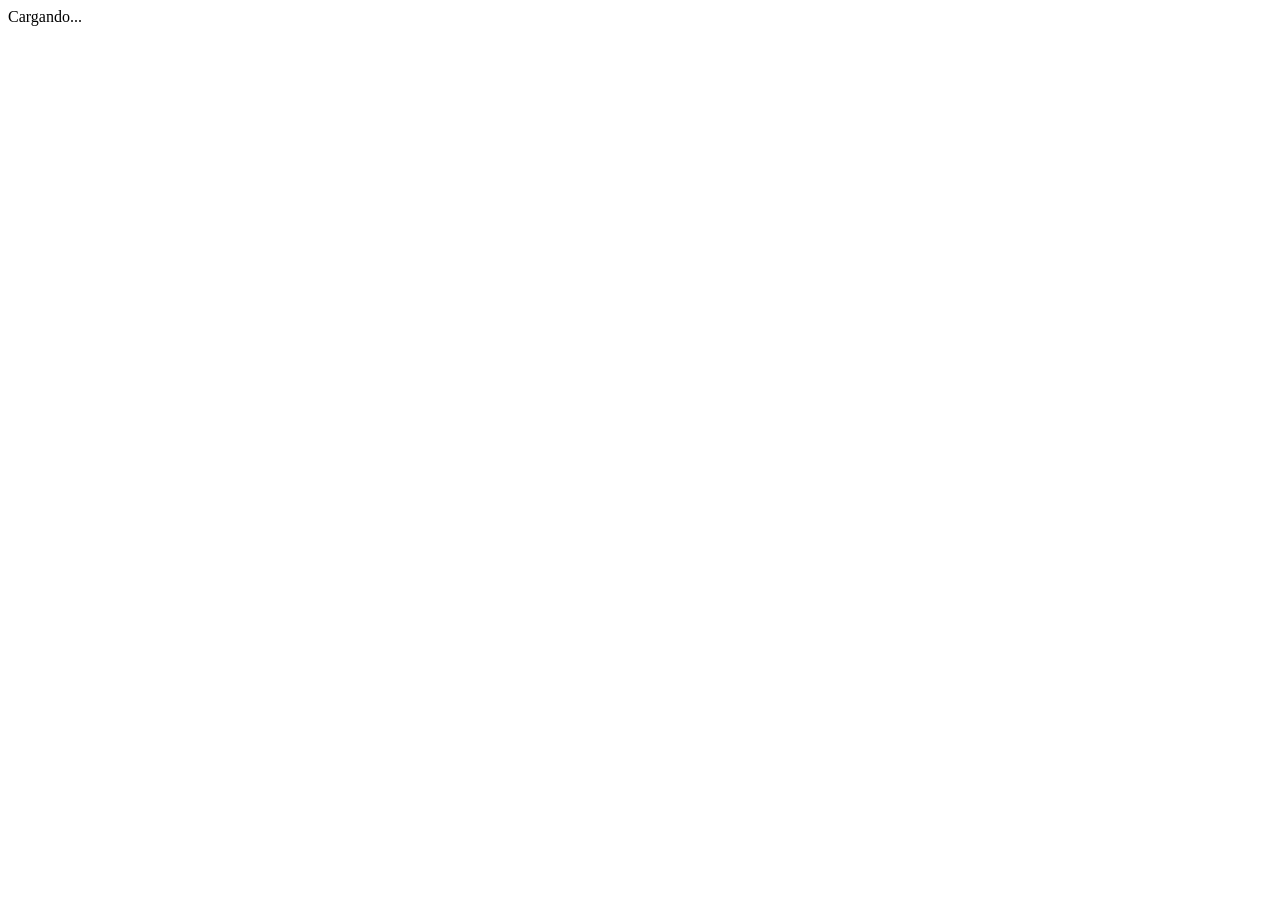
==== src/FedePortfolio.Web/wwwroot/index.html @ 6a857980 "Refactor Blazor project structure and update index.html for improved deployment" ====
<!DOCTYPE html>
<html lang="es">

<head>
    <meta charset="utf-8" />
    <meta name="viewport" content="width=device-width, initial-scale=1.0" />
    <base href="/" />
    <link rel="stylesheet" href="app.css" />
    <link rel="stylesheet" href="FedePortfolio.Web.styles.css" />
    <link rel="icon" type="image/svg+xml" href="favicon.svg" />
    <meta name="description" content="Federico Caltabiano — Estudiante de Informática." />
    <meta name="author" content="Federico Caltabiano" />
    <meta property="og:title" content="Federico Caltabiano" />
    <meta property="og:description"
        content="Estudiante de informática construyendo infraestructura, redes y herramientas en La Plata." />
    <meta property="og:type" content="website" />
    <meta name="theme-color" content="#ffffff" />
    <title>Federico Caltabiano</title>
</head>

<body>
    <div id="app">Cargando...</div>

    <script src="_framework/blazor.webassembly.js"></script>
</body>

</html>
---- src/FedePortfolio.Web/wwwroot/app.css ----
:root {
  --color-bg: #ffffff;
  --color-fg: #0a0a0a;
  --color-fg-muted: #6b6b6b;
  --color-fg-subtle: #9a9a9a;
  --color-border: #e5e5e5;
  --color-border-strong: #d4d4d4;
  --color-border-faint: #f0f0f0;
  --color-hover: #171717;
  --color-link: #0a0a0a;
  --color-code-bg: #f5f5f5;
  --color-code-fg: #1a1a1a;
  --color-selection-bg: #0a0a0a;
  --color-selection-fg: #ffffff;

  --font-sans: ui-sans-serif, -apple-system, BlinkMacSystemFont, "Inter", "Segoe UI", system-ui, "Helvetica Neue", Arial, sans-serif;
  --font-mono: ui-monospace, "JetBrains Mono", "SF Mono", Menlo, Monaco, Consolas, "Liberation Mono", "Courier New", monospace;

  --text-xs: 0.75rem;
  --text-sm: 0.8125rem;
  --text-base: 0.9375rem;
  --text-md: 1rem;
  --text-lg: 1.125rem;
  --text-xl: 1.5rem;
  --text-2xl: 2rem;
  --text-3xl: 2.75rem;
  --text-4xl: 3.75rem;

  --leading-tight: 1.1;
  --leading-snug: 1.25;
  --leading-normal: 1.5;
  --leading-relaxed: 1.65;

  --space-1: 0.25rem;
  --space-2: 0.5rem;
  --space-3: 0.75rem;
  --space-4: 1rem;
  --space-5: 1.25rem;
  --space-6: 1.5rem;
  --space-8: 2rem;
  --space-10: 2.5rem;
  --space-12: 3rem;
  --space-16: 4rem;
  --space-20: 5rem;
  --space-24: 6rem;

  --max-w-prose: 42rem;
  --max-w-content: 56rem;
  --border-thin: 1px solid var(--color-border);
  --border-thin-strong: 1px solid var(--color-border-strong);
}

*, *::before, *::after { box-sizing: border-box; }

html, body {
  margin: 0;
  padding: 0;
  background: var(--color-bg);
  color: var(--color-fg);
  font-family: var(--font-sans);
  font-size: var(--text-base);
  line-height: var(--leading-normal);
  -webkit-font-smoothing: antialiased;
  -moz-osx-font-smoothing: grayscale;
  text-rendering: optimizeLegibility;
  font-feature-settings: "ss01", "cv11";
}

::selection {
  background: var(--color-selection-bg);
  color: var(--color-selection-fg);
}

h1, h2, h3, h4, h5, h6 {
  margin: 0;
  font-weight: 600;
  letter-spacing: -0.02em;
  line-height: var(--leading-tight);
  color: var(--color-fg);
}

h1 { font-size: var(--text-3xl); font-weight: 700; letter-spacing: -0.035em; }
h2 { font-size: var(--text-lg); font-weight: 600; letter-spacing: -0.015em; }
h3 { font-size: var(--text-md); font-weight: 600; }
h4 { font-size: var(--text-base); font-weight: 600; }

p { margin: 0 0 var(--space-4) 0; }
p:last-child { margin-bottom: 0; }

a {
  color: var(--color-link);
  text-decoration: underline;
  text-underline-offset: 3px;
  text-decoration-thickness: 1px;
  text-decoration-color: var(--color-border-strong);
  transition: text-decoration-thickness 120ms ease, color 120ms ease, text-decoration-color 120ms ease;
}

a:hover, a:focus-visible {
  text-decoration-thickness: 2px;
  text-decoration-color: var(--color-fg);
  color: var(--color-hover);
  outline: none;
}

a:focus-visible {
  outline: 2px solid var(--color-fg);
  outline-offset: 2px;
  border-radius: 2px;
}

hr {
  border: 0;
  border-top: var(--border-thin);
  margin: var(--space-16) 0;
}

ul, ol {
  margin: 0;
  padding: 0;
  list-style: none;
}

code, kbd, pre, samp {
  font-family: var(--font-mono);
  font-size: 0.875em;
}

code {
  background: var(--color-code-bg);
  padding: 0.1em 0.35em;
  border-radius: 2px;
  color: var(--color-code-fg);
}

pre {
  margin: 0 0 var(--space-4) 0;
  padding: var(--space-4);
  background: var(--color-code-bg);
  border: var(--border-thin);
  border-radius: 2px;
  overflow-x: auto;
  line-height: var(--leading-snug);
}

pre code {
  background: transparent;
  padding: 0;
  border-radius: 0;
  font-size: var(--text-sm);
}

blockquote {
  margin: 0 0 var(--space-4) 0;
  padding: 0 0 0 var(--space-4);
  border-left: 2px solid var(--color-fg);
  color: var(--color-fg-muted);
  font-style: italic;
}

img, svg {
  max-width: 100%;
  height: auto;
  display: block;
}

button {
  font-family: inherit;
  font-size: inherit;
  color: inherit;
  background: none;
  border: 0;
  padding: 0;
  cursor: pointer;
}

.container {
  max-width: var(--max-w-content);
  margin: 0 auto;
  padding-inline: clamp(1rem, 4vw, 2rem);
}

.visually-hidden {
  position: absolute;
  width: 1px;
  height: 1px;
  padding: 0;
  margin: -1px;
  overflow: hidden;
  clip: rect(0, 0, 0, 0);
  white-space: nowrap;
  border: 0;
}

@media (max-width: 640px) {
  h1 { font-size: var(--text-2xl); }
  hr { margin: var(--space-12) 0; }
}
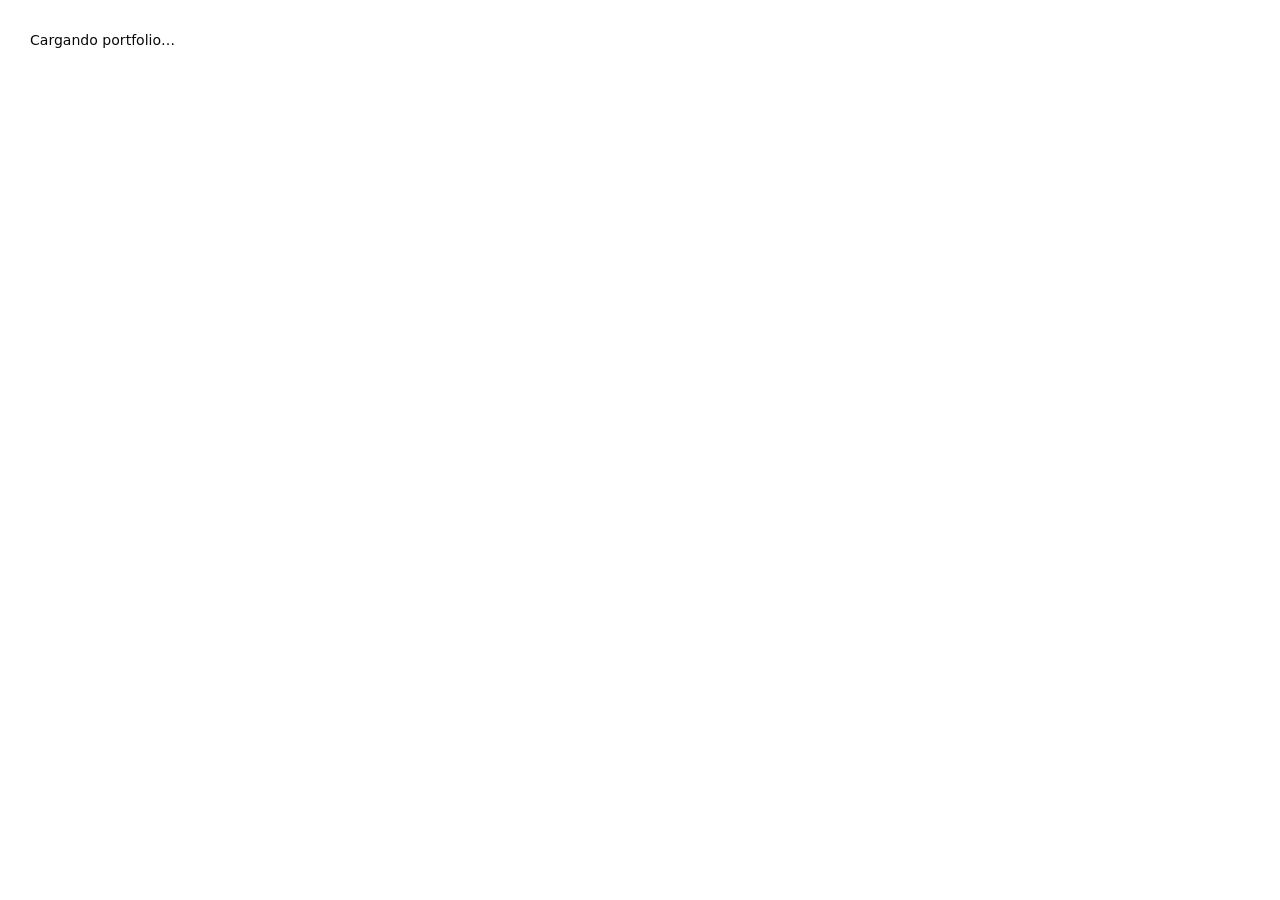
==== commit cc26bcd2: "Redesign portfolio and align content with CV" ====
--- a/src/FedePortfolio.Web/wwwroot/index.html
+++ b/src/FedePortfolio.Web/wwwroot/index.html
@@ -5,21 +5,42 @@
     <meta charset="utf-8" />
     <meta name="viewport" content="width=device-width, initial-scale=1.0" />
     <base href="/" />
+    <meta name="color-scheme" content="light dark" />
+    <meta name="theme-color" content="#f7f4ee" media="(prefers-color-scheme: light)" />
+    <meta name="theme-color" content="#141311" media="(prefers-color-scheme: dark)" />
+
+    <title>Federico Caltabiano — Estudiante de Informática</title>
+    <meta name="description"
+        content="Portfolio de Federico Caltabiano, estudiante avanzado de Informática en la UNLP. Backend, sistemas paralelos, HPC y desarrollo de software en La Plata." />
+    <meta name="author" content="Federico Caltabiano" />
+    <link rel="canonical" href="https://fedecf03.github.io/Portfolio/" />
+    <link rel="alternate" type="application/pdf" href="Federico_Caltabiano.pdf"
+        title="CV de Federico Caltabiano" />
+
+    <meta property="og:locale" content="es_AR" />
+    <meta property="og:type" content="website" />
+    <meta property="og:site_name" content="Federico Caltabiano" />
+    <meta property="og:title" content="Federico Caltabiano — Estudiante de Informática" />
+    <meta property="og:description"
+        content="Backend, sistemas paralelos, HPC y desarrollo de software. Estudiante avanzado en la UNLP, La Plata." />
+    <meta property="og:url" content="https://fedecf03.github.io/Portfolio/" />
+    <meta name="twitter:card" content="summary" />
+    <meta name="twitter:title" content="Federico Caltabiano — Estudiante de Informática" />
+    <meta name="twitter:description"
+        content="Backend, sistemas paralelos, HPC y desarrollo de software. Estudiante avanzado en la UNLP, La Plata." />
+
+    <link rel="icon" type="image/svg+xml" href="favicon.svg" />
+    <link rel="preload" href="fonts/instrument-serif-latin.woff2" as="font" type="font/woff2" crossorigin />
+    <link rel="preload" href="fonts/instrument-serif-latin-italic.woff2" as="font" type="font/woff2" crossorigin />
+    <link rel="preload" href="fonts/inter-latin-var.woff2" as="font" type="font/woff2" crossorigin />
     <link rel="stylesheet" href="app.css" />
     <link rel="stylesheet" href="FedePortfolio.Web.styles.css" />
-    <link rel="icon" type="image/svg+xml" href="favicon.svg" />
-    <meta name="description" content="Federico Caltabiano — Estudiante de Informática." />
-    <meta name="author" content="Federico Caltabiano" />
-    <meta property="og:title" content="Federico Caltabiano" />
-    <meta property="og:description"
-        content="Estudiante de informática construyendo infraestructura, redes y herramientas en La Plata." />
-    <meta property="og:type" content="website" />
-    <meta name="theme-color" content="#ffffff" />
-    <title>Federico Caltabiano</title>
 </head>
 
 <body>
-    <div id="app">Cargando...</div>
+    <div id="app">
+        <p style="font-family: system-ui, sans-serif; padding: 2rem;">Cargando portfolio…</p>
+    </div>
 
     <script src="_framework/blazor.webassembly.js"></script>
 </body>
--- a/src/FedePortfolio.Web/wwwroot/app.css
+++ b/src/FedePortfolio.Web/wwwroot/app.css
@@ -1,35 +1,70 @@
+/* --------------------------------------------------------------------------
+   Tipografías (self-hosted, subset latin)
+   -------------------------------------------------------------------------- */
+@font-face {
+  font-family: "Instrument Serif";
+  src: url("fonts/instrument-serif-latin.woff2") format("woff2");
+  font-style: normal;
+  font-weight: 400;
+  font-display: swap;
+}
+
+@font-face {
+  font-family: "Instrument Serif";
+  src: url("fonts/instrument-serif-latin-italic.woff2") format("woff2");
+  font-style: italic;
+  font-weight: 400;
+  font-display: swap;
+}
+
+@font-face {
+  font-family: "Inter";
+  src: url("fonts/inter-latin-var.woff2") format("woff2");
+  font-style: normal;
+  font-weight: 300 700;
+  font-display: swap;
+}
+
+/* --------------------------------------------------------------------------
+   Design tokens
+   -------------------------------------------------------------------------- */
 :root {
-  --color-bg: #ffffff;
-  --color-fg: #0a0a0a;
-  --color-fg-muted: #6b6b6b;
-  --color-fg-subtle: #9a9a9a;
-  --color-border: #e5e5e5;
-  --color-border-strong: #d4d4d4;
-  --color-border-faint: #f0f0f0;
-  --color-hover: #171717;
-  --color-link: #0a0a0a;
-  --color-code-bg: #f5f5f5;
-  --color-code-fg: #1a1a1a;
-  --color-selection-bg: #0a0a0a;
-  --color-selection-fg: #ffffff;
-
-  --font-sans: ui-sans-serif, -apple-system, BlinkMacSystemFont, "Inter", "Segoe UI", system-ui, "Helvetica Neue", Arial, sans-serif;
-  --font-mono: ui-monospace, "JetBrains Mono", "SF Mono", Menlo, Monaco, Consolas, "Liberation Mono", "Courier New", monospace;
+  color-scheme: light dark;
+
+  --color-bg: #f7f4ee;
+  --color-bg-elevated: #fdfbf7;
+  --color-fg: #191714;
+  --color-fg-muted: #5a544a;
+  --color-fg-subtle: #6f695f;
+  --color-fg-inverse: #faf7f1;
+  --color-border: #e3ddd2;
+  --color-border-strong: #cbc3b5;
+  --color-accent: #a8431f;
+  --color-accent-soft: rgba(168, 67, 31, 0.09);
+  --color-accent-glow: rgba(168, 67, 31, 0.055);
+  --color-selection-bg: #191714;
+  --color-selection-fg: #f7f4ee;
+  --color-header-bg: rgba(247, 244, 238, 0.82);
+
+  --font-serif: "Instrument Serif", "Iowan Old Style", "Palatino Linotype", Palatino, Georgia, serif;
+  --font-sans: "Inter", ui-sans-serif, -apple-system, BlinkMacSystemFont, "Segoe UI", system-ui, sans-serif;
+  --font-mono: ui-monospace, "SFMono-Regular", "SF Mono", "JetBrains Mono", "Cascadia Code", Menlo, Consolas, monospace;
 
   --text-xs: 0.75rem;
-  --text-sm: 0.8125rem;
-  --text-base: 0.9375rem;
-  --text-md: 1rem;
-  --text-lg: 1.125rem;
+  --text-sm: 0.875rem;
+  --text-base: 1rem;
+  --text-md: 1.0625rem;
+  --text-lg: 1.25rem;
   --text-xl: 1.5rem;
   --text-2xl: 2rem;
   --text-3xl: 2.75rem;
   --text-4xl: 3.75rem;
-
-  --leading-tight: 1.1;
+  --text-display: clamp(3.4rem, 12.5vw, 9.5rem);
+
+  --leading-tight: 1.05;
   --leading-snug: 1.25;
-  --leading-normal: 1.5;
-  --leading-relaxed: 1.65;
+  --leading-normal: 1.55;
+  --leading-relaxed: 1.7;
 
   --space-1: 0.25rem;
   --space-2: 0.5rem;
@@ -44,26 +79,62 @@
   --space-20: 5rem;
   --space-24: 6rem;
 
-  --max-w-prose: 42rem;
-  --max-w-content: 56rem;
-  --border-thin: 1px solid var(--color-border);
-  --border-thin-strong: 1px solid var(--color-border-strong);
-}
-
-*, *::before, *::after { box-sizing: border-box; }
-
-html, body {
-  margin: 0;
-  padding: 0;
-  background: var(--color-bg);
+  --max-w-content: 64rem;
+  --shadow-card: 0 1px 2px rgba(25, 23, 20, 0.04), 0 12px 32px -20px rgba(25, 23, 20, 0.18);
+  --shadow-card-hover: 0 2px 4px rgba(25, 23, 20, 0.05), 0 24px 48px -24px rgba(25, 23, 20, 0.25);
+}
+
+@media (prefers-color-scheme: dark) {
+  :root {
+    --color-bg: #141311;
+    --color-bg-elevated: #1b1916;
+    --color-fg: #f2eee6;
+    --color-fg-muted: #b6afa4;
+    --color-fg-subtle: #918a7e;
+    --color-fg-inverse: #191714;
+    --color-border: #2b2823;
+    --color-border-strong: #423d36;
+    --color-accent: #e58f66;
+    --color-accent-soft: rgba(229, 143, 102, 0.11);
+    --color-accent-glow: rgba(229, 143, 102, 0.07);
+    --color-selection-bg: #e58f66;
+    --color-selection-fg: #191714;
+    --color-header-bg: rgba(20, 19, 17, 0.82);
+    --shadow-card: 0 1px 2px rgba(0, 0, 0, 0.2), 0 16px 40px -24px rgba(0, 0, 0, 0.6);
+    --shadow-card-hover: 0 2px 6px rgba(0, 0, 0, 0.25), 0 28px 60px -28px rgba(0, 0, 0, 0.7);
+  }
+}
+
+/* --------------------------------------------------------------------------
+   Reset y base
+   -------------------------------------------------------------------------- */
+*,
+*::before,
+*::after {
+  box-sizing: border-box;
+}
+
+html {
+  -webkit-text-size-adjust: 100%;
+  scroll-behavior: smooth;
+}
+
+body {
+  margin: 0;
+  min-height: 100vh;
+  background-color: var(--color-bg);
+  background-image: radial-gradient(58rem 38rem at 88% -12%, var(--color-accent-glow), transparent 68%);
+  background-repeat: no-repeat;
+  background-attachment: fixed;
   color: var(--color-fg);
   font-family: var(--font-sans);
   font-size: var(--text-base);
+  font-weight: 400;
   line-height: var(--leading-normal);
   -webkit-font-smoothing: antialiased;
   -moz-osx-font-smoothing: grayscale;
   text-rendering: optimizeLegibility;
-  font-feature-settings: "ss01", "cv11";
+  font-feature-settings: "ss01", "cv05", "cv11";
 }
 
 ::selection {
@@ -71,113 +142,124 @@
   color: var(--color-selection-fg);
 }
 
-h1, h2, h3, h4, h5, h6 {
-  margin: 0;
-  font-weight: 600;
-  letter-spacing: -0.02em;
+h1,
+h2,
+h3,
+h4,
+h5,
+h6 {
+  margin: 0;
+  font-family: var(--font-serif);
+  font-weight: 400;
   line-height: var(--leading-tight);
+  letter-spacing: -0.015em;
   color: var(--color-fg);
-}
-
-h1 { font-size: var(--text-3xl); font-weight: 700; letter-spacing: -0.035em; }
-h2 { font-size: var(--text-lg); font-weight: 600; letter-spacing: -0.015em; }
-h3 { font-size: var(--text-md); font-weight: 600; }
-h4 { font-size: var(--text-base); font-weight: 600; }
-
-p { margin: 0 0 var(--space-4) 0; }
-p:last-child { margin-bottom: 0; }
+  text-wrap: balance;
+}
+
+p {
+  margin: 0;
+  text-wrap: pretty;
+}
 
 a {
-  color: var(--color-link);
+  color: inherit;
   text-decoration: underline;
-  text-underline-offset: 3px;
   text-decoration-thickness: 1px;
   text-decoration-color: var(--color-border-strong);
-  transition: text-decoration-thickness 120ms ease, color 120ms ease, text-decoration-color 120ms ease;
-}
-
-a:hover, a:focus-visible {
-  text-decoration-thickness: 2px;
-  text-decoration-color: var(--color-fg);
-  color: var(--color-hover);
+  text-underline-offset: 3px;
+  transition: color 160ms ease, text-decoration-color 160ms ease;
+}
+
+a:hover {
+  color: var(--color-accent);
+  text-decoration-color: var(--color-accent);
+}
+
+:focus-visible {
+  outline: 2px solid var(--color-accent);
+  outline-offset: 3px;
+  border-radius: 2px;
+}
+
+/* FocusOnNavigate coloca el foco en el h1 al navegar. Es un foco
+   programático para lectores de pantalla, no una interacción visible. */
+h1:focus,
+h1:focus-visible,
+[tabindex="-1"]:focus,
+[tabindex="-1"]:focus-visible {
   outline: none;
 }
 
-a:focus-visible {
-  outline: 2px solid var(--color-fg);
-  outline-offset: 2px;
-  border-radius: 2px;
-}
-
-hr {
+ul,
+ol {
+  margin: 0;
+  padding: 0;
+  list-style: none;
+}
+
+img,
+svg {
+  display: block;
+  max-width: 100%;
+  height: auto;
+}
+
+button {
+  padding: 0;
   border: 0;
-  border-top: var(--border-thin);
-  margin: var(--space-16) 0;
-}
-
-ul, ol {
-  margin: 0;
-  padding: 0;
-  list-style: none;
-}
-
-code, kbd, pre, samp {
+  background: none;
+  color: inherit;
+  font: inherit;
+  cursor: pointer;
+}
+
+code,
+kbd,
+pre,
+samp {
   font-family: var(--font-mono);
   font-size: 0.875em;
 }
 
 code {
-  background: var(--color-code-bg);
   padding: 0.1em 0.35em;
-  border-radius: 2px;
-  color: var(--color-code-fg);
+  border-radius: 3px;
+  background: var(--color-accent-soft);
+  color: var(--color-fg);
 }
 
 pre {
-  margin: 0 0 var(--space-4) 0;
+  margin: 0 0 var(--space-4);
   padding: var(--space-4);
-  background: var(--color-code-bg);
-  border: var(--border-thin);
-  border-radius: 2px;
+  border: 1px solid var(--color-border);
+  border-radius: 4px;
+  background: var(--color-bg-elevated);
   overflow-x: auto;
   line-height: var(--leading-snug);
 }
 
 pre code {
+  padding: 0;
   background: transparent;
-  padding: 0;
-  border-radius: 0;
-  font-size: var(--text-sm);
 }
 
 blockquote {
-  margin: 0 0 var(--space-4) 0;
-  padding: 0 0 0 var(--space-4);
-  border-left: 2px solid var(--color-fg);
+  margin: 0 0 var(--space-4);
+  padding-left: var(--space-4);
+  border-left: 2px solid var(--color-accent);
   color: var(--color-fg-muted);
   font-style: italic;
 }
 
-img, svg {
-  max-width: 100%;
-  height: auto;
-  display: block;
-}
-
-button {
-  font-family: inherit;
-  font-size: inherit;
-  color: inherit;
-  background: none;
-  border: 0;
-  padding: 0;
-  cursor: pointer;
-}
-
+/* --------------------------------------------------------------------------
+   Utilidades
+   -------------------------------------------------------------------------- */
 .container {
+  width: 100%;
   max-width: var(--max-w-content);
-  margin: 0 auto;
-  padding-inline: clamp(1rem, 4vw, 2rem);
+  margin-inline: auto;
+  padding-inline: clamp(1.25rem, 5vw, 3rem);
 }
 
 .visually-hidden {
@@ -192,7 +274,16 @@
   border: 0;
 }
 
-@media (max-width: 640px) {
-  h1 { font-size: var(--text-2xl); }
-  hr { margin: var(--space-12) 0; }
-}
+@media (prefers-reduced-motion: reduce) {
+  html {
+    scroll-behavior: auto;
+  }
+
+  *,
+  *::before,
+  *::after {
+    animation-duration: 0.01ms !important;
+    animation-iteration-count: 1 !important;
+    transition-duration: 0.01ms !important;
+  }
+}
